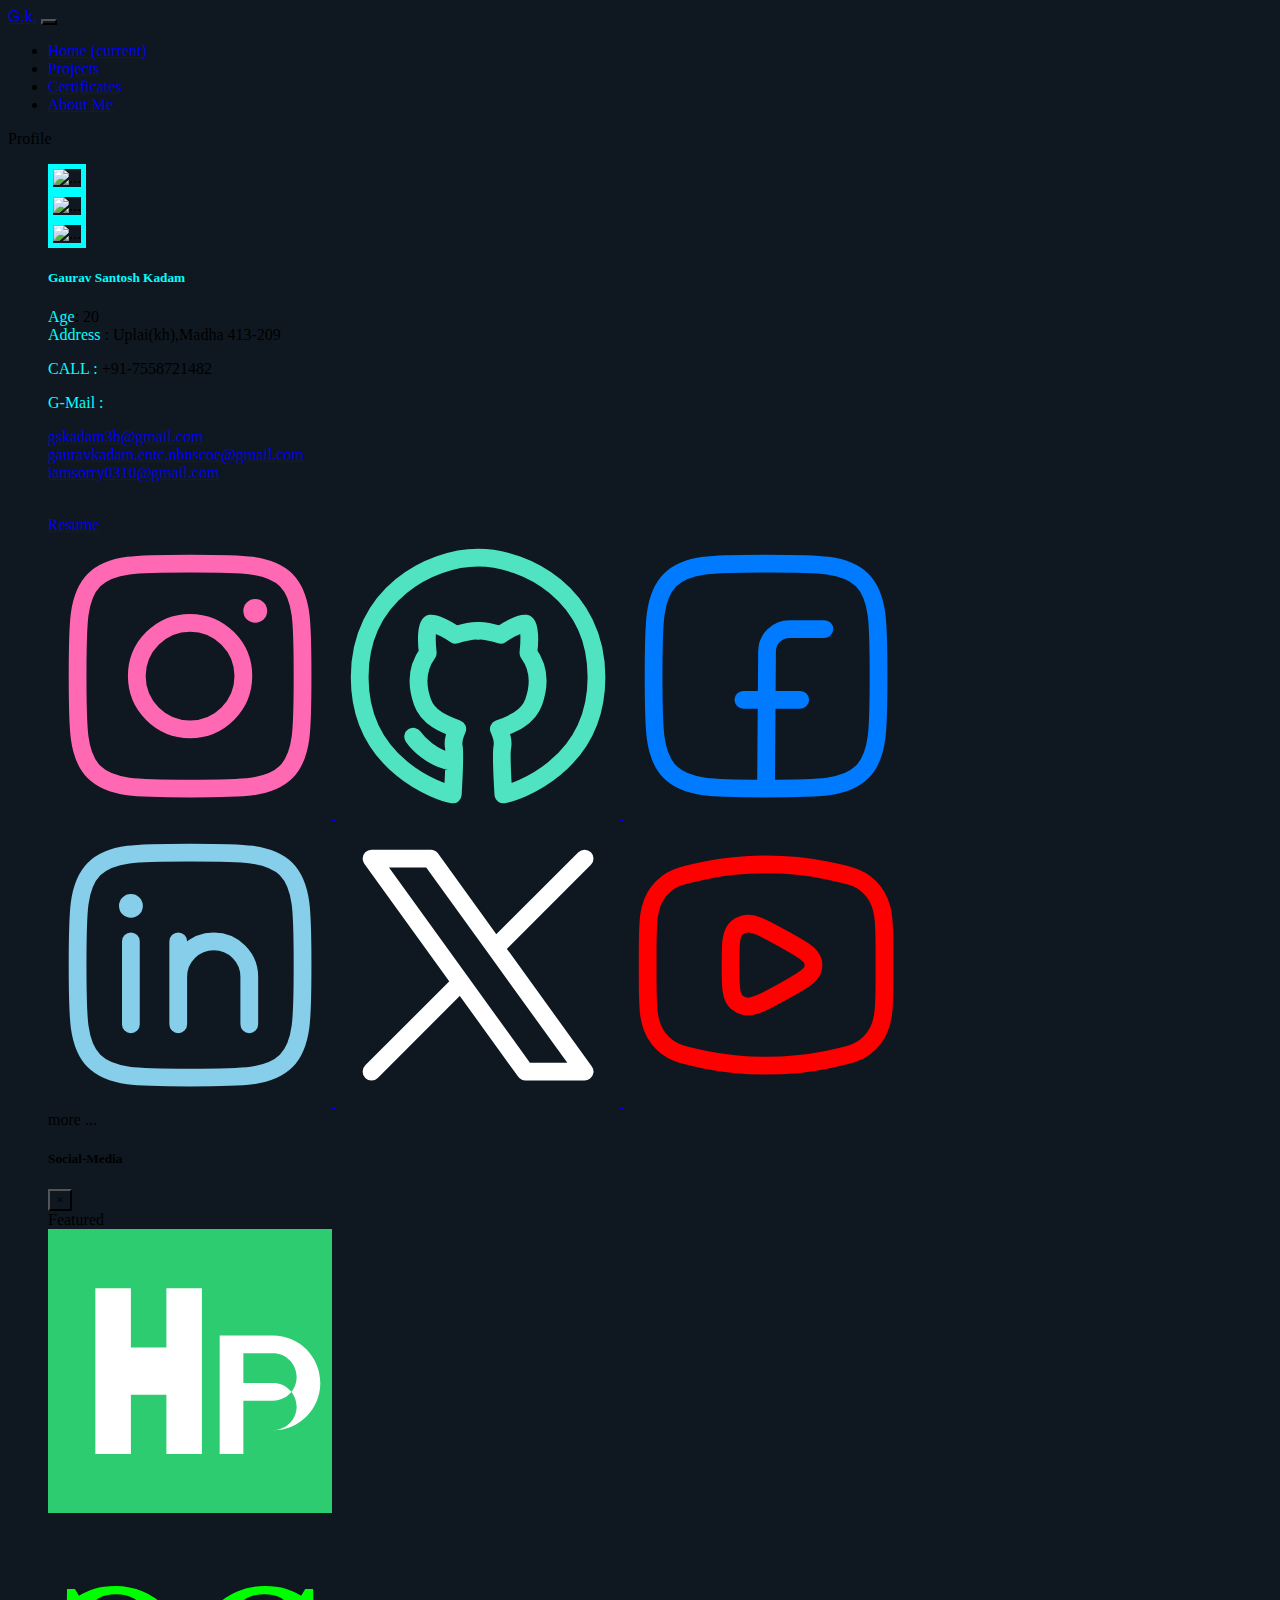
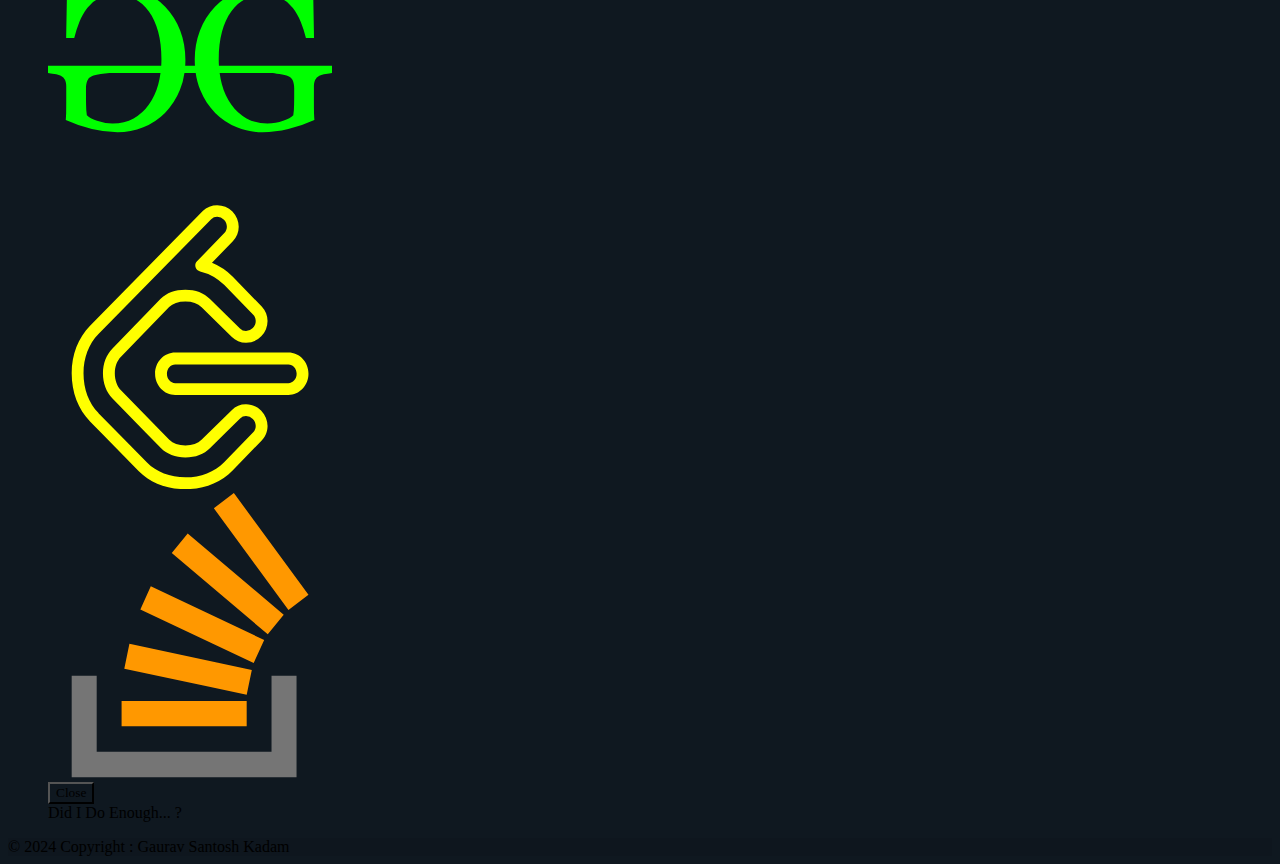
==== about.html @ 85a72ded "Add files via upload" ====
<!DOCTYPE html>
<html lang="en">
<head>
    <meta charset="UTF-8">
    <title>iamsorry</title>
    <link rel="stylesheet" href="style.css">
    <script src="script.js"></script>
    <link rel="stylesheet" href="https://cdn.jsdelivr.net/npm/bootstrap@4.6.2/dist/css/bootstrap.min.css" integrity="sha384-xOolHFLEh07PJGoPkLv1IbcEPTNtaed2xpHsD9ESMhqIYd0nLMwNLD69Npy4HI+N" crossorigin="anonymous">
    <meta charset="UTF-8">
    <meta charset="utf-8" /><meta name="apple-mobile-web-app-status-bar-style" content="default" /><meta name="mobile-web-app-capable" content="yes" /><meta id="viewport" name="viewport" content="width=device-width, initial-scale=1, minimum-scale=1, maximum-scale=2, viewport-fit=cover" /><meta name="theme-color" content="#ffffff" />
    <link href="https://i.postimg.cc/kMTTz19F/ab1.jpg" rel="icon">
      <link href="https://i.postimg.cc/kMTTz19F/ab1.jpg" rel="apple-touch-icon">
</head>
<body>
 <!-- NAVBAR. START  -->
<nav class="navbar navbar-expand-lg navbar-dark ">
  <a class="navbar-brand" href="index.html" style="font-family:'Franklin Gothic Medium', 'Arial Narrow', Arial, sans-serif">G.k.</a>
        <button class="navbar-toggler" type="button" data-toggle="collapse" data-target="#navbarNav" aria-controls="navbarNav" aria-expanded="false" aria-label="Toggle navigation">
          <span class="navbar-toggler-icon"></span>
        </button>
        <div class="collapse navbar-collapse" id="navbarNav">
          <ul class="navbar-nav ml-auto">
            <li class="nav-item">
              <a class="nav-link" href="index.html">Home <span class="sr-only">(current)</span></a>
            </li>
            <li class="nav-item ">
              <a class="nav-link" href="project.html">Projects</a>
            </li>
            <li class="nav-item">
              <a class="nav-link" href="certificate.html">Certificates</a>
            </li>

            <li class="nav-item active">
              <a class="nav-link" href="#" tabindex="-1" aria-disabled="true">About Me</a>
            </li>
          </ul>
        </div>
      </nav> 
</div>    
<!-- NAVBAR END -->
<div class="card bg-dark text-light">
  <div class="card-header">
    Profile 
  </div>
  <div class="card-body">
    <blockquote class="blockquote mb-0">
        <!-- Inner card start -->
    <div class="row">
         <div class="col-sm-6"> 
             <div class="card-dark"> 
                 <div class="card-body">
  <div id="carouselExampleSlidesOnly" class="carousel slide" data-ride="carousel"> 
      <div class="carousel-inner">
 <div class="carousel-item active"> 
     <img src="https://i.postimg.cc/kMTTz19F/ab1.jpg" class="d-block w-100 img-fluid rounded-circle rounded-circle-border " alt="..."> </div>
 <div class="carousel-item"> 
               <img src="https://i.postimg.cc/d1P0qjY5/ab2.jpg" class="d-block w-100 img-fluid rounded-circle rounded-circle-border" alt="...">  </div> 
  <div class="carousel-item"> 
      <img src="https://i.postimg.cc/rmnY1QwJ/ab3.jpg" class="d-block w-100 img-fluid rounded-circle rounded-circle-border" alt="..."> 
  
  </div> 
  </div>
   </div>
  </div> 
  </div> 
  </div> 
  <div class="col-sm-6"> 
      <div class="card-dark"> 
          <div class="card-body">
               <h5 class="card-title font-weight-bold">Gaurav Santosh Kadam</h5> 
               <span><span class="card-title">Age</span>: 20</span>
               <div><span class="card-title">Address </span> : Uplai(kh),Madha
               413-209
               </div>
               <p class="card-text text-light">
<!-- profile start -->
<div class="card-dark mb-3" style="max-width: 540px;">
  <div class="row no-gutters">
    <div class="col-md-4">
      <!-- <img src="about/profle.svg" alt="..."> -->
    </div>
    <div class="col-md-8">
      <div class="card-body">
        <p class="card-text"><span class="card-title">CALL :</span> +91-7558721482</p>      
        <p class="card-text"><span class="card-title">G-Mail  :</span>
        <pre class="gmail">
<a href = "mailto: gskadam3b@gmail.com">gskadam3b@gmail.com</a>
<a href = "mailto: gauravkadam.entc.nbnscoe@gmail.com">gauravkadam.entc.nbnscoe@gmail.com</a>
<a href = "mailto: iamsorry0310@gmail.com">iamsorry0310@gmail.com</a>
        </pre>
        </p>
      </div>
    </div>
  </div>
</div>
<!-- profile end -->
   </p> 
<a href="https://docs.google.com/document/d/1qaVVU_5F5MVyDTVYYe2mdTEfb4Ys8qgM/edit?usp=drivesdk&ouid=104167977438114161630&rtpof=true&sd=true" class="btn btn-primary">Resume</a>
                </div> 
      <!-- SOCIAL MEDIA START  -->
     <div class="row">
  <div class="col-sm-6">
    <div class="card-dark">
      <div class="card-body">
          <!-- instagram -->
        <a href="https://www.instagram.com/iamsorry0310?igsh=bm02MnpqbGtvczlj">
        <svg xmlns="http://www.w3.org/2000/svg" width="24%" height="24%" viewBox="0 0 24 24" fill="none">
  <path d="M2.5 12C2.5 7.52166 2.5 5.28249 3.89124 3.89124C5.28249 2.5 7.52166 2.5 12 2.5C16.4783 2.5 18.7175 2.5 20.1088 3.89124C21.5 5.28249 21.5 7.52166 21.5 12C21.5 16.4783 21.5 18.7175 20.1088 20.1088C18.7175 21.5 16.4783 21.5 12 21.5C7.52166 21.5 5.28249 21.5 3.89124 20.1088C2.5 18.7175 2.5 16.4783 2.5 12Z" stroke="#ff69b4" stroke-width="1.5" stroke-linejoin="round"/>
  <path d="M16.5 12C16.5 14.4853 14.4853 16.5 12 16.5C9.51472 16.5 7.5 14.4853 7.5 12C7.5 9.51472 9.51472 7.5 12 7.5C14.4853 7.5 16.5 9.51472 16.5 12Z" stroke="#ff69b4" stroke-width="1.5"/>
  <path d="M17.5078 6.5L17.4988 6.5" stroke="#ff69b4" stroke-width="2" stroke-linecap="round" stroke-linejoin="round"/>
</svg>
    </a>
    <!-- Insta End -->
    <!-- Github -->
    <a href="https://github.com/iamsorry0310">
        <svg xmlns="http://www.w3.org/2000/svg" width="24%" height="24%" viewBox="0 0 24 24" fill="none">
<path d="M6.51734 17.1132C6.91177 17.6905 8.10883 18.9228 9.74168 19.2333M9.86428 22C8.83582 21.8306 2 19.6057 2 12.0926C2 5.06329 8.0019 2 12.0008 2C15.9996 2 22 5.06329 22 12.0926C22 19.6057 15.1642 21.8306 14.1357 22C14.1357 22 13.9267 18.5826 14.0487 17.9969C14.1706 17.4113 13.7552 16.4688 13.7552 16.4688C14.7262 16.1055 16.2043 15.5847 16.7001 14.1874C17.0848 13.1032 17.3268 11.5288 16.2508 10.0489C16.2508 10.0489 16.5318 7.65809 15.9996 7.56548C15.4675 7.47287 13.8998 8.51192 13.8998 8.51192C13.4432 8.38248 12.4243 8.13476 12.0018 8.17939C11.5792 8.13476 10.5568 8.38248 10.1002 8.51192C10.1002 8.51192 8.53249 7.47287 8.00036 7.56548C7.46823 7.65809 7.74917 10.0489 7.74917 10.0489C6.67316 11.5288 6.91516 13.1032 7.2999 14.1874C7.79575 15.5847 9.27384 16.1055 10.2448 16.4688C10.2448 16.4688 9.82944 17.4113 9.95135 17.9969C10.0733 18.5826 9.86428 22 9.86428 22Z" stroke="#50e3c2" stroke-width="1.5" stroke-linecap="round" stroke-linejoin="round"/>
</svg>
    </a>
    <!-- Github end -->
    <!-- FACEBOOK START -->
    <a href="https://www.facebook.com/profile.php?id=100040821510910">
        <svg xmlns="http://www.w3.org/2000/svg" width="24%" height="24%" viewBox="0 0 24 24" fill="none">
  <path d="M2.5 12C2.5 7.52166 2.5 5.28249 3.89124 3.89124C5.28249 2.5 7.52166 2.5 12 2.5C16.4783 2.5 18.7175 2.5 20.1088 3.89124C21.5 5.28249 21.5 7.52166 21.5 12C21.5 16.4783 21.5 18.7175 20.1088 20.1088C18.7175 21.5 16.4783 21.5 12 21.5C7.52166 21.5 5.28249 21.5 3.89124 20.1088C2.5 18.7175 2.5 16.4783 2.5 12Z" stroke="#007bff" stroke-width="1.5" stroke-linejoin="round"/>
  <path d="M16.9265 8.02637H13.9816C12.9378 8.02637 12.0894 8.86847 12.0817 9.91229L11.9964 21.4268M10.082 14.0017H14.8847" stroke="#007bff" stroke-width="1.5" stroke-linecap="round" stroke-linejoin="round"/>
</svg>
    </a>
    <!-- FACEBOOK END -->
        
      </div>
    </div>
  </div>
  <div class="col-sm-6">
    <div class="card-dark">
      <div class="card-body">
       <!-- LINKEDIN START -->
    <a href="https://www.linkedin.com/in/gaurav-kadam-093b75242?utm_source=share&utm_campaign=share_via&utm_content=profile&utm_medium=android_app">
        <svg xmlns="http://www.w3.org/2000/svg" width="24%" height="24%" viewBox="0 0 24 24" fill="none">
  <path d="M7 10V17" stroke="#87ceeb" stroke-width="1.5" stroke-linecap="round" stroke-linejoin="round"/>
  <path d="M11 13V17M11 13C11 11.3431 12.3431 10 14 10C15.6569 10 17 11.3431 17 13V17M11 13V10" stroke="#87ceeb" stroke-width="1.5" stroke-linecap="round" stroke-linejoin="round"/>
  <path d="M7.00801 7L6.99902 7" stroke="#87ceeb" stroke-width="2" stroke-linecap="round" stroke-linejoin="round"/>
  <path d="M2.5 12C2.5 7.52166 2.5 5.28249 3.89124 3.89124C5.28249 2.5 7.52166 2.5 12 2.5C16.4783 2.5 18.7175 2.5 20.1088 3.89124C21.5 5.28249 21.5 7.52166 21.5 12C21.5 16.4783 21.5 18.7175 20.1088 20.1088C18.7175 21.5 16.4783 21.5 12 21.5C7.52166 21.5 5.28249 21.5 3.89124 20.1088C2.5 18.7175 2.5 16.4783 2.5 12Z" stroke="#87ceeb" stroke-width="1.5" stroke-linejoin="round"/>
</svg>
    </a>
    <!-- LINKEDIN END -->
    <!-- Twitter Start -->
    <a href="https://twitter.com/GauravK0310">
        <svg xmlns="http://www.w3.org/2000/svg" width="24%" height="24%" viewBox="0 0 24 24" fill="none">
  <path d="M3 21L10.5484 13.4516M21 3L13.4516 10.5484M13.4516 10.5484L8 3H3L10.5484 13.4516M13.4516 10.5484L21 21H16L10.5484 13.4516" stroke="#ffffff" stroke-width="1.5" stroke-linecap="round" stroke-linejoin="round"/>
</svg>
    </a>
    <!-- Twitter end --> 
    <!-- Youtube start -->
    <a href="https://www.youtube.com/@iamsorry0310">
        <svg xmlns="http://www.w3.org/2000/svg" width="24%" height="24%" viewBox="0 0 24 24" fill="none">
  <path d="M12 20.5C13.8097 20.5 15.5451 20.3212 17.1534 19.9934C19.1623 19.5839 20.1668 19.3791 21.0834 18.2006C22 17.0221 22 15.6693 22 12.9635V11.0365C22 8.33073 22 6.97787 21.0834 5.79937C20.1668 4.62088 19.1623 4.41613 17.1534 4.00662C15.5451 3.67877 13.8097 3.5 12 3.5C10.1903 3.5 8.45489 3.67877 6.84656 4.00662C4.83766 4.41613 3.83321 4.62088 2.9166 5.79937C2 6.97787 2 8.33073 2 11.0365V12.9635C2 15.6693 2 17.0221 2.9166 18.2006C3.83321 19.3791 4.83766 19.5839 6.84656 19.9934C8.45489 20.3212 10.1903 20.5 12 20.5Z" stroke="#ff0000" stroke-width="1.5"/>
  <path d="M15.9621 12.3129C15.8137 12.9187 15.0241 13.3538 13.4449 14.2241C11.7272 15.1705 10.8684 15.6438 10.1728 15.4615C9.9372 15.3997 9.7202 15.2911 9.53799 15.1438C9 14.7089 9 13.8059 9 12C9 10.1941 9 9.29112 9.53799 8.85618C9.7202 8.70886 9.9372 8.60029 10.1728 8.53854C10.8684 8.35621 11.7272 8.82945 13.4449 9.77593C15.0241 10.6462 15.8137 11.0813 15.9621 11.6871C16.0126 11.8933 16.0126 12.1067 15.9621 12.3129Z" stroke="#ff0000" stroke-width="1.5" stroke-linejoin="round"/>
</svg>    
    </a>
       
      </div>
    </div>
  </div>
</div>
      <!-- SOCIAL MEDIA END -->
      <!-- Button trigger modal -->
<a type="button" class="btn btn-primary" data-toggle="modal" data-target="#exampleModal">
  more ...
</a>

<!-- Modal -->
<div class="modal fade card-dark" id="exampleModal" tabindex="-1" aria-labelledby="exampleModalLabel" aria-hidden="true">
  <div class="modal-dialog">
    <div class="modal-content">
      <div class="modal-header">
        <h5 class="modal-title" id="exampleModalLabel">Social-Media</h5>
        <button type="button" class="close" data-dismiss="modal" aria-label="Close">
          <span aria-hidden="true">&times;</span>
        </button>
      </div>
      <div class="modal-body">
        <!-- MORE SOCIAL MEDIA -->
        <div class="card-dark">
  <div class="card-header">
    Featured
  </div>
  <div class="card-body">
    <div class="card-deck">
  <div class="card-dark">
    <div class="card-body">
      <a href="https://www.hackerrank.com/profile/gskadam3b"><svg xmlns="http://www.w3.org/2000/svg" width="24%" height="24%" viewBox="0 0 24 24" fill="none">
  <rect width="24" height="24" fill="#2ecc71"/>
  <path d="M4 5V19H7V14H10V19H13V5H10V10H7V5H4Z" fill="white"/>

  <!-- Letter R -->
  <path d="M16.5 19V14.5H19C20.1046 14.5 21 13.6046 21 12.5C21 11.3954 20.1046 10.5 19 10.5H16.5V9H19C21.2091 9 23 10.7909 23 13C23 15.2091 21.2091 17 19 17H16.5V19H16.5ZM16.5 10.5V9H14.5V19H16.5V17H19C20.1046 17 21 16.1046 21 15C21 13.8954 20.1046 13 19 13H16.5V10.5Z" fill="white"/>
</svg></a>
<!-- GEEKS FOR GEEKS -->
<br>
<a href="https://auth.geeksforgeeks.org/user/gskad3q86/?utm_source=geeksforgeeks&utm_medium=my_profile&utm_campaign=auth_user"><svg fill="#00FF00" width="24%" height="24%" viewBox="0 0 24 24" xmlns="http://www.w3.org/2000/svg" stroke="#00FF00" stroke-width="0.00024000000000000003">
  <!-- Transparent Background -->
  <rect width="24%" height="24%" fill="none"/>
  
  <!-- GeeksforGeeks Icon -->
  <path d="M5.665 5.823c-.667 0-1.247.08-1.741.241-.495.161-.93.356-1.308.583l-.342-.566h-.666l-.075 4.132h.683a11.2 11.2 0 0 1 .433-1.341c.172-.445.394-.842.666-1.192a3.02 3.02 0 0 1 1-.833c.389-.21.855-.316 1.4-.316.594 0 1.124.122 1.59.366.467.24.873.597 1.217 1.075.339.461.6 1.036.783 1.724.184.69.275 1.458.275 2.308 0 .192-.006.38-.017.567H0v.608c.133.016.314.044.541.083.222.033.403.083.542.15a.748.748 0 0 1 .358.358c.067.15.1.328.1.534v.916c0 .666-.003 1.116-.008 1.35a22.14 22.14 0 0 1-.033.574 12.57 12.57 0 0 0 2.207.767 9.138 9.138 0 0 0 2.158.266c.755 0 1.483-.141 2.183-.425a5.46 5.46 0 0 0 1.832-1.208 5.815 5.815 0 0 0 1.258-1.924 6.09 6.09 0 0 0 .389-1.441h.946c.075.511.204.992.389 1.44.31.756.73 1.398 1.258 1.925a5.46 5.46 0 0 0 1.833 1.208c.7.284 1.427.425 2.182.425.705 0 1.425-.089 2.158-.266a12.57 12.57 0 0 0 2.208-.767c-.012-.15-.023-.341-.034-.575a66.751 66.751 0 0 1-.008-1.35v-.915c0-.206.033-.384.1-.534a.748.748 0 0 1 .358-.358c.14-.067.32-.117.542-.15.228-.039.408-.067.541-.083v-.608h-9.563a9.108 9.108 0 0 1-.017-.567c0-.85.092-1.619.275-2.308.183-.688.444-1.263.783-1.724.344-.478.75-.836 1.216-1.075.467-.244.997-.366 1.592-.366.544 0 1.01.105 1.399.316a3.02 3.02 0 0 1 1 .833c.272.35.494.747.666 1.192.172.439.317.886.433 1.341h.684l-.075-4.132h-.667l-.342.566a6.317 6.317 0 0 0-1.307-.583c-.495-.16-1.075-.241-1.742-.241a5.95 5.95 0 0 0-2.349.466 5.503 5.503 0 0 0-1.883 1.291 5.996 5.996 0 0 0-1.266 2.008 6.913 6.913 0 0 0-.442 2.5c0 .164.007.324.017.483h-.823c.01-.159.016-.32.016-.484 0-.9-.147-1.732-.441-2.499A5.996 5.996 0 0 0 9.897 7.58a5.503 5.503 0 0 0-1.882-1.29 5.953 5.953 0 0 0-2.35-.467zm-.483 7.356h4.32a7.714 7.714 0 0 1-.188.95 5.43 5.43 0 0 1-.792 1.716 3.76 3.76 0 0 1-1.291 1.166c-.517.283-1.103.425-1.758.425a3.77 3.77 0 0 1-1.333-.225c-.405-.15-.691-.308-.858-.475a5.749 5.749 0 0 1-.066-.875 36.8 36.8 0 0 1-.008-.75v-.65c0-.232.033-.438.1-.616a.648.648 0 0 1 .391-.4c.183-.083.433-.144.75-.183a9.87 9.87 0 0 1 .733-.083zm9.316 0h4.32c.178.01.422.039.733.083.317.039.567.1.75.183.2.084.33.217.392.4.066.178.1.384.1.617v.65c0 .205-.004.455-.009.75 0 .294-.022.585-.066.874-.167.167-.453.325-.858.475-.4.15-.845.225-1.333.225-.656 0-1.242-.142-1.758-.425a3.76 3.76 0 0 1-1.291-1.166 5.43 5.43 0 0 1-.792-1.717 7.712 7.712 0 0 1-.188-.95z"/>
</svg></a>
    </div>
  </div>
  
  
  <div class="card-dark">
    <div class="card-body">
      <a href="https://leetcode.com/gskadam3b/">
          <svg xmlns="http://www.w3.org/2000/svg" viewBox="0 0 24 24" id="leetcode" width="24%" height="24%">
  <path d="M20.303 16.047h-9.561c-.936 0-1.697-.803-1.697-1.79s.762-1.79 1.697-1.79h9.561c.936 0 1.697.803 1.697 1.79s-.762 1.79-1.697 1.79zm-9.561-2.58c-.385 0-.697.354-.697.79s.312.79.697.79h9.561c.385 0 .697-.354.697-.79s-.312-.79-.697-.79h-9.561z" fill="#ffff00"></path>
  <path d="M11.618 24c-1.604 0-2.977-.533-3.97-1.541L3.55 18.278C2.551 17.262 2 15.819 2 14.215c0-1.578.551-3.008 1.552-4.025L13.071.509c.66-.67 1.829-.652 2.506.036.694.706.71 1.839.034 2.524l-1.762 1.816a5.25 5.25 0 0 1 1.739 1.159l2.463 2.53c.672.684.655 1.815-.039 2.521a1.79 1.79 0 0 1-1.284.545c-.464 0-.896-.181-1.219-.509l-2.536-2.492c-.321-.327-.779-.49-1.367-.49-.606 0-1.069.157-1.375.469l-4.067 4.194c-.342.349-.521.831-.521 1.4 0 .577.189 1.101.519 1.436l4.083 4.182c.315.321.774.484 1.362.484s1.045-.163 1.36-.484l2.549-2.505a1.687 1.687 0 0 1 1.209-.503h.002c.483 0 .939.194 1.286.546.693.705.71 1.837.036 2.522l-2.457 2.525C14.586 23.438 13.176 24 11.618 24zM14.29 1a.703.703 0 0 0-.507.21l-9.519 9.681C3.449 11.72 3 12.9 3 14.215c0 1.341.449 2.535 1.265 3.363l.001.001 4.097 4.18C9.162 22.57 10.288 23 11.618 23c1.288 0 2.444-.455 3.258-1.282l2.457-2.525c.295-.301.279-.804-.034-1.122a.801.801 0 0 0-.573-.247h-.001a.703.703 0 0 0-.502.209l-2.549 2.505c-.497.507-1.214.778-2.068.778s-1.572-.271-2.076-.784L5.446 16.35c-.519-.527-.805-1.286-.805-2.136 0-.824.286-1.57.806-2.099l4.067-4.194c.503-.512 1.206-.771 2.091-.771.854 0 1.571.271 2.074.783l2.536 2.492a.705.705 0 0 0 .512.216.798.798 0 0 0 .571-.246c.313-.319.33-.822.037-1.121l-2.461-2.528a4.238 4.238 0 0 0-2.028-1.137c-.175-.041-.331-.176-.382-.349s-.021-.363.104-.492l2.325-2.398c.298-.302.282-.805-.031-1.124A.799.799 0 0 0 14.29 1z" fill="#ffff00"></path>
</svg>
      </a>
    </div>
  </div>
  <div class="card-dark">   
    <div class="card-body">
      <a href="https://stackoverflow.com/users/23022031/gaurav-kadam">
          <svg xmlns="http://www.w3.org/2000/svg" enable-background="new 0 0 24 24" viewBox="0 0 24 24" id="stack-overflow" width="24%" height="24%">
  <g fill="#ff9800">
    <path d="M6.444 14.839l10.338 2.196.433-2.089-10.338-2.212zM6.215 17.571h10.566v2.127h-10.566zM7.8 9.831l9.572 4.526.887-1.944-9.577-4.538zM17.373 14.358l-.001-.001-.001.001z"></path>
  </g>
  <path fill="#757575" d="m2 15.429v8.571h18.992v-8.571h-2.113v6.428h-14.766v-6.428z"></path>
  <path fill="#ff9800" d="M10.453 5.063l8.109 6.873 1.346-1.65-8.109-6.873zM22 8.587l-6.302-8.587-1.691 1.286 6.302 8.587z"></path>
</svg>
      </a>
    </div>
  </div>
</div>
  </div>
</div>
        
        
        <!-- End -->
        
      </div>
      <div class="modal-footer">
        <button type="button" class="btn btn-primary" data-dismiss="modal">Close</button>
      </div>
    </div>
  </div>
</div>
            </div> 
        </div> 
   </div>
    <!-- inner card end -->
      <footer class="blockquote-footer">Did I Do Enough... ?</footer>
    </blockquote>
  </div>
</div>
<!-- PROFILE END -->











<!-- Fotter Section -->
<footer class="bg-body-tertiary text-center text-lg-start text-light">
  <!-- Copyright -->
  <div class="text-center p-3" style="background-color: rgba(0, 0, 0, 0.05);">
    © 2024 Copyright : Gaurav Santosh Kadam
    
  <!-- Copyright -->
</footer>


</body>
<script src="https://cdn.jsdelivr.net/npm/jquery@3.5.1/dist/jquery.slim.min.js" integrity="sha384-DfXdz2htPH0lsSSs5nCTpuj/zy4C+OGpamoFVy38MVBnE+IbbVYUew+OrCXaRkfj" crossorigin="anonymous"></script>
<script src="https://cdn.jsdelivr.net/npm/bootstrap@4.6.2/dist/js/bootstrap.bundle.min.js" integrity="sha384-Fy6S3B9q64WdZWQUiU+q4/2Lc9npb8tCaSX9FK7E8HnRr0Jz8D6OP9dO5Vg3Q9ct" crossorigin="anonymous"></script>
</html>
---- style.css ----
*{
    background: #0F1820;
    font-family: monaco;
}

.hi{
    font-size: 2rem;
}
.name{
    font-size: 4rem;
    color: #4070F4;
}

.autoType{
    color: aqua;
    font-size: 3rem;
}

.card-title{
    color: aqua;
}

.rounded-circle-border{
    border: 5px solid aqua;
}

.card-img-top{
    resize: 50%;
}

.digital-clock{
    background-color:#0F1820;
      color: aqua;
}
.digital-clock {
      font-family: 'Courier New', Courier, monospace;
      font-size: 4em;
      font-weight: bold;
      text-align: center;
      margin-top: 50px;
    }

    @media (max-width: 576px) {
      .digital-clock {
        font-size: 2.5em;
      }
    }

.gmail{
    text-decoration: none;
}

.card-container{
    display: flex;
    align-items: center;
    text-align: center;
    justify-content: center;
    
}

    /* Styling for PDF viewer */
    #pdf-container {
        width: 80%;
        height: 50%;
        position: fixed;
        top: 0;
        left: 0;
        background-color: rgba(0, 0, 0, 0.8);
        z-index: 9999;
        display: none;
      }
  
      #pdf-viewer {
        width: 95%;
        height: 90%;
        margin: 10% auto;
        background-color: #fff;
      }
  
      #close-btn {
        position: absolute;
        background-color: #fff;
        color: red;
        top: 21%;
        right: 3%;
        width:9% ;
        height: 12%;
      }
  
      /* Styling for buttons */
      .pdf-btn {
        margin: 10px;
      }

      .nav-link :hover{
        color: aqua;
      }
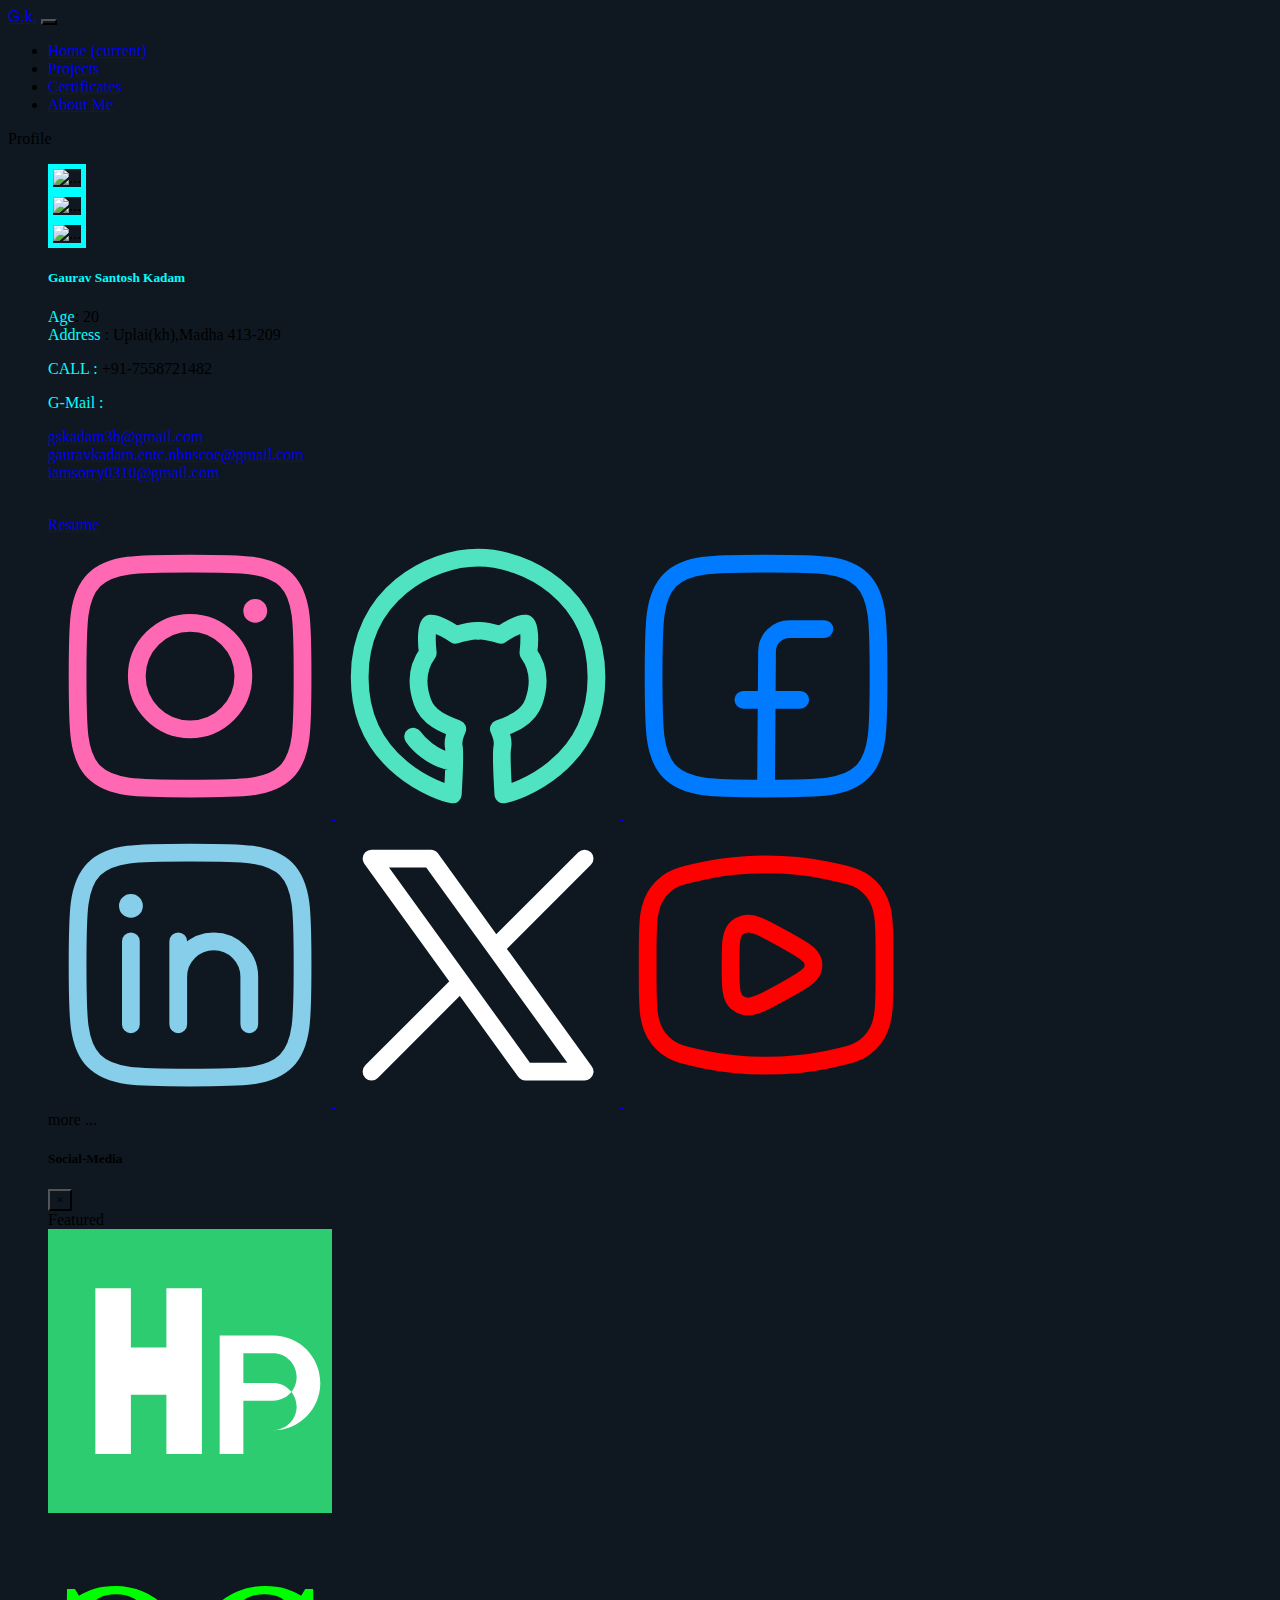
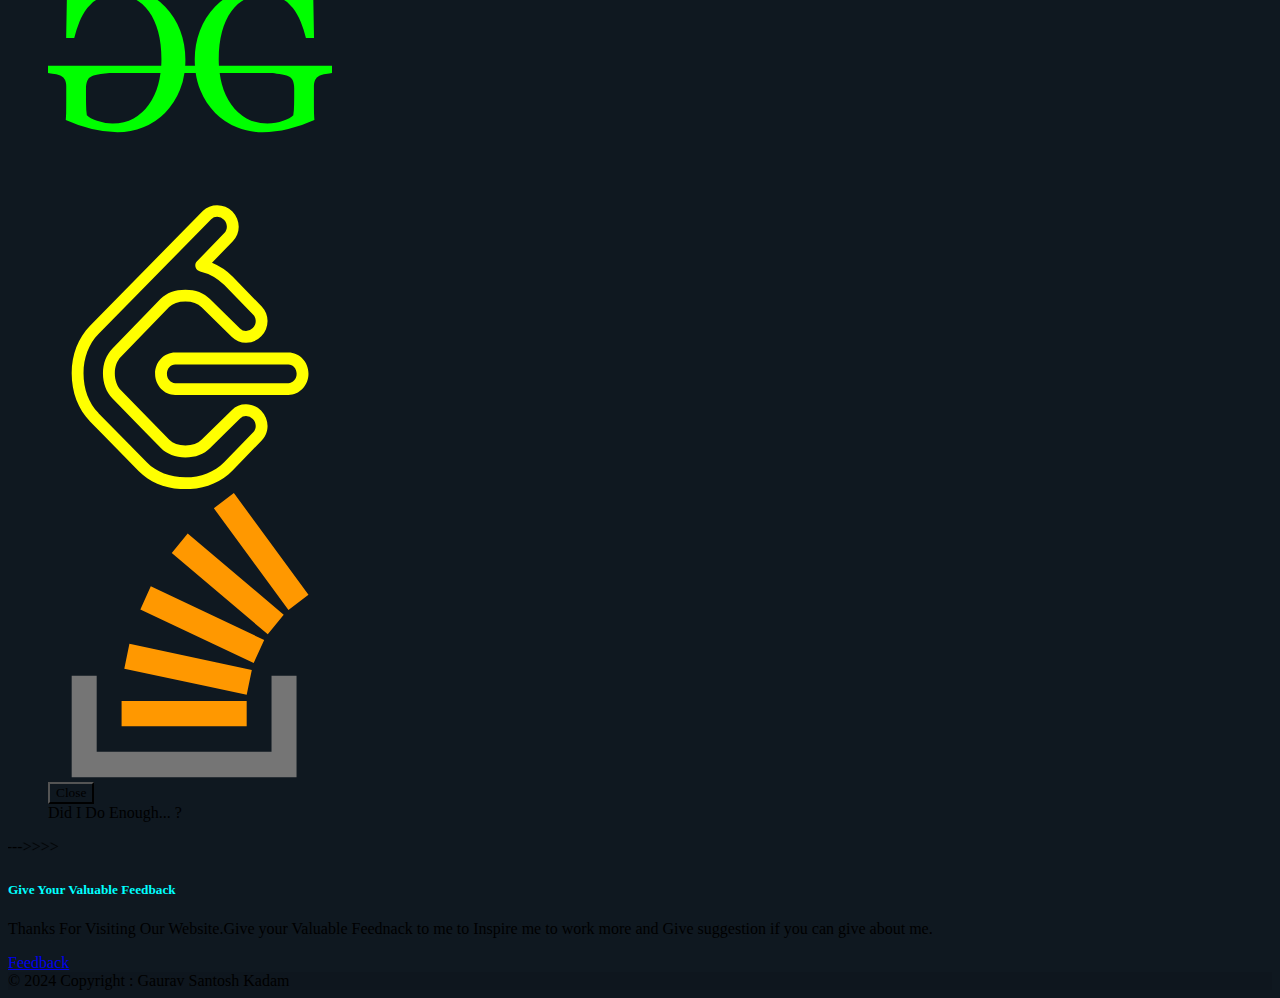
==== commit ca0dc3a0: "Update about.html" ====
--- a/about.html
+++ b/about.html
@@ -254,7 +254,22 @@
   </div>
 </div>
 <!-- PROFILE END -->
-
+<!-- FEEDBACK SECTION START  -->
+<div class="card-dark text-center">
+  <div class="card-header">
+    <marquee direction="right">-----Feedback---->>>></marquee>
+  </div>
+  <div class="card-body">
+    <h5 class="card-title">Give Your Valuable Feedback</h5>
+    <p class="card-text text-light">
+        Thanks For Visiting Our Website.Give your Valuable Feednack to me to Inspire me to work more and Give suggestion if you can give about me.</p>
+    <a href="https://forms.gle/3AUyCFpfcSKCuVsLA" class="btn btn-outline-success" target="_blank">Feedback</a>
+  </div>
+  <div class="card-footer text-muted">
+ 
+  </div>
+</div>
+<!-- FEEDBACK SECTION END -->
 
 
 
